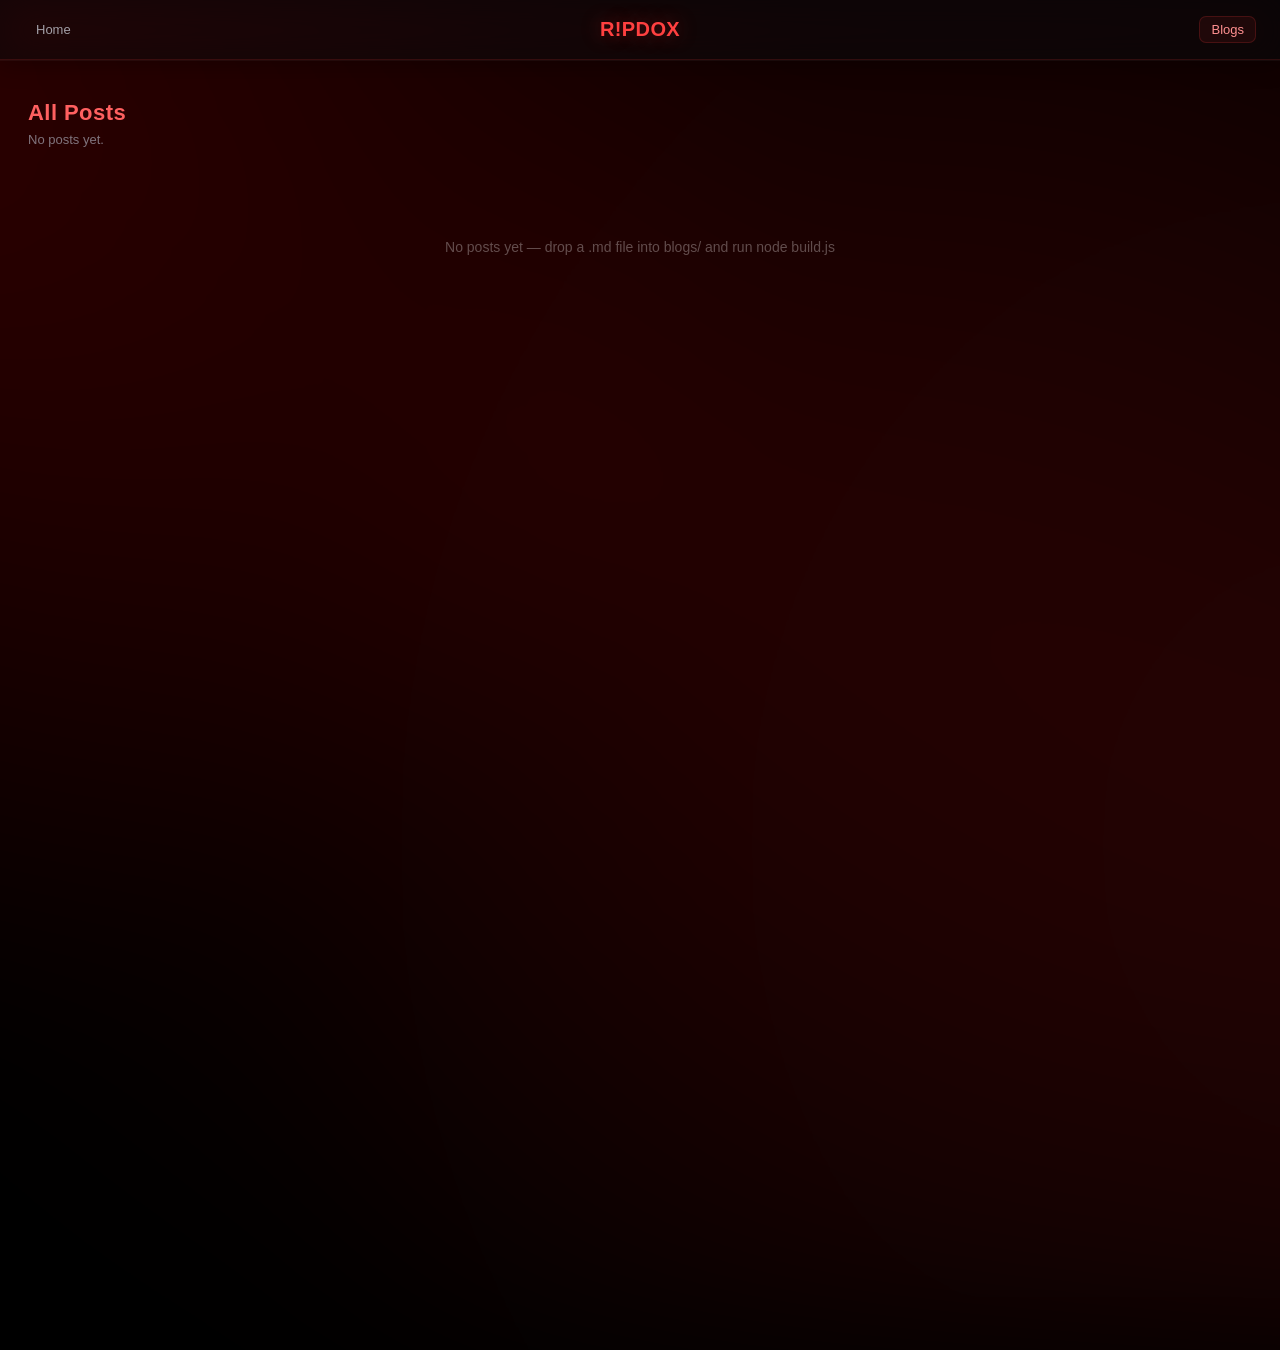
==== blogs.html @ 2da5821d "Initial Change" ====
<!DOCTYPE html>
<html lang="en">
<head>
  <meta charset="UTF-8">
  <meta name="viewport" content="width=device-width, initial-scale=1.0">
  <title>Blogs - R!PDOX</title>
  <link rel="stylesheet" href="./styles.css">
  <style>
    body {
      height: auto;
      min-height: 100vh;
      overflow-y: auto;
    }

    .blogs-page {
      position: relative;
      z-index: 2;
      padding: 40px 28px 60px;
    }

    .blogs-header {
      margin-bottom: 32px;
    }

    .blogs-header h2 {
      font-size: 22px;
      color: #ff6060;
      font-weight: 600;
      letter-spacing: 0.02em;
    }

    .blogs-header p {
      margin-top: 6px;
      font-size: 13px;
      color: rgba(200, 210, 225, 0.55);
    }

    .blogs-grid {
      display: grid;
      grid-template-columns: repeat(5, 1fr);
      gap: 16px;
    }

    .blog-card {
      display: flex;
      flex-direction: column;
      justify-content: space-between;
      gap: 12px;
      padding: 18px 16px 14px;
      background: rgba(8, 10, 12, 0.58);
      border: 1px solid rgba(255, 80, 80, 0.18);
      border-radius: 12px;
      backdrop-filter: blur(12px) saturate(130%);
      -webkit-backdrop-filter: blur(12px) saturate(130%);
      box-shadow: 0 8px 24px rgba(0, 0, 0, 0.35);
      cursor: pointer;
      text-decoration: none;
      transition: border-color 0.2s, transform 0.18s, box-shadow 0.2s;
      min-height: 140px;
    }

    .blog-card:hover {
      border-color: rgba(255, 80, 80, 0.45);
      transform: translateY(-3px);
      box-shadow: 0 14px 36px rgba(0, 0, 0, 0.5), 0 0 0 1px rgba(255, 80, 80, 0.12);
    }

    .blog-card-top {
      flex: 1;
    }

    .blog-card-title {
      font-size: 14px;
      font-weight: 600;
      color: #f0e8e8;
      line-height: 1.45;
      margin-bottom: 6px;
    }

    .blog-card-date {
      font-size: 11px;
      color: rgba(200, 190, 190, 0.5);
    }

    .blog-card-tags {
      display: flex;
      flex-wrap: wrap;
      gap: 5px;
      margin-top: 10px;
    }

    .blog-card-tag {
      font-size: 10px;
      padding: 2px 8px;
      border-radius: 99px;
      border: 1px solid;
      white-space: nowrap;
    }

    .blogs-empty {
      grid-column: 1 / -1;
      text-align: center;
      color: rgba(200, 190, 190, 0.4);
      font-size: 14px;
      padding: 60px 0;
    }

    /* ── Responsive ── */
    @media (max-width: 1200px) {
      .blogs-grid { grid-template-columns: repeat(4, 1fr); }
    }
    @media (max-width: 900px) {
      .blogs-grid { grid-template-columns: repeat(3, 1fr); }
      .blogs-page { padding: 28px 16px 48px; }
    }
    @media (max-width: 600px) {
      .blogs-grid { grid-template-columns: repeat(2, 1fr); }
    }
    @media (max-width: 380px) {
      .blogs-grid { grid-template-columns: 1fr; }
    }
  </style>
</head>
<body>

<header>
  <nav class="header-left">
    <a class="nav-link" href="./index.html">Home</a>
  </nav>
  <h1 class="header-title">R!PDOX</h1>
  <nav class="header-right">
    <a class="nav-link active" href="./blogs.html">Blogs</a>
  </nav>
</header>

<div class="blogs-page">
  <div class="blogs-header">
    <h2>All Posts</h2>
    <p id="blogsSubtitle">Loading...</p>
  </div>
  <div class="blogs-grid" id="blogsGrid">
    <p class="blogs-empty">Loading posts...</p>
  </div>
</div>

<script>
  const TAG_COLORS = {
    red:    { bg: 'rgba(255,60,60,0.14)',   border: 'rgba(255,60,60,0.35)',   text: '#ff8080' },
    blue:   { bg: 'rgba(60,130,255,0.14)',  border: 'rgba(60,130,255,0.35)',  text: '#7ab4ff' },
    green:  { bg: 'rgba(60,210,100,0.14)',  border: 'rgba(60,210,100,0.35)',  text: '#6fda88' },
    yellow: { bg: 'rgba(255,210,50,0.14)',  border: 'rgba(255,210,50,0.35)',  text: '#ffd84a' },
    purple: { bg: 'rgba(160,80,255,0.14)',  border: 'rgba(160,80,255,0.35)',  text: '#c490ff' },
    orange: { bg: 'rgba(255,140,40,0.14)',  border: 'rgba(255,140,40,0.35)',  text: '#ffaa55' },
    cyan:   { bg: 'rgba(40,210,220,0.14)',  border: 'rgba(40,210,220,0.35)',  text: '#4dd8e0' },
    pink:   { bg: 'rgba(255,80,180,0.14)',  border: 'rgba(255,80,180,0.35)',  text: '#ff80cc' },
  };
  const TAG_DEFAULT = { bg: 'rgba(255,80,80,0.14)', border: 'rgba(255,80,80,0.30)', text: '#ff9090' };

  function renderTag(tag) {
    const c = TAG_COLORS[tag.color] || TAG_DEFAULT;
    const span = document.createElement('span');
    span.className = 'blog-card-tag';
    span.textContent = tag.name;
    span.style.background   = c.bg;
    span.style.borderColor  = c.border;
    span.style.color        = c.text;
    return span;
  }

  async function loadBlogs() {
    const grid     = document.getElementById('blogsGrid');
    const subtitle = document.getElementById('blogsSubtitle');

    let posts = [];
    try {
      const res = await fetch('./blogs/index.json');
      if (!res.ok) throw new Error('fetch failed');
      const data = await res.json();
      posts = data.posts || [];
    } catch (_) {
      grid.innerHTML = '<p class="blogs-empty">Could not load posts.</p>';
      subtitle.textContent = '';
      return;
    }

    subtitle.textContent = posts.length
      ? `${posts.length} post${posts.length === 1 ? '' : 's'}`
      : 'No posts yet.';

    if (!posts.length) {
      grid.innerHTML = '<p class="blogs-empty">No posts yet — drop a .md file into blogs/ and run node build.js</p>';
      return;
    }

    grid.innerHTML = '';
    for (const post of posts) {
      const card = document.createElement('a');
      card.className  = 'blog-card';
      card.href       = `./blogs/${post.file}`;

      const tags = Array.isArray(post.tags) ? post.tags : [];

      const top = document.createElement('div');
      top.className = 'blog-card-top';
      top.innerHTML = `<div class="blog-card-title">${escHtml(post.title)}</div>
                       <div class="blog-card-date">${escHtml(post.date || '')}</div>`;

      card.appendChild(top);

      if (tags.length) {
        const tagsDiv = document.createElement('div');
        tagsDiv.className = 'blog-card-tags';
        tags.forEach(tag => tagsDiv.appendChild(renderTag(tag)));
        card.appendChild(tagsDiv);
      }

      grid.appendChild(card);
    }
  }

  function escHtml(s) {
    return String(s || '')
      .replace(/&/g, '&amp;')
      .replace(/</g, '&lt;')
      .replace(/>/g, '&gt;')
      .replace(/"/g, '&quot;');
  }

  loadBlogs();
</script>
</body>
</html>
---- styles.css ----
* {
  margin: 0;
  padding: 0;
  box-sizing: border-box;
  font-family: Arial, sans-serif;
}

body {
  background: #000;
  color: #e0e0e0;
  height: 100vh;
  overflow: hidden;
  position: relative;
}

/* Animated gradient background */
body::before {
  content: "";
  position: absolute;
  top: -50%;
  left: -50%;
  width: 200%;
  height: 200%;
  background: radial-gradient(circle at 18% 28%, rgba(255,0,0,0.18), transparent 40%),
              radial-gradient(circle at 82% 72%, rgba(255,25,25,0.14), transparent 50%),
              radial-gradient(circle at 50% 52%, rgba(255,0,0,0.1), transparent 58%);
  animation: moveGradient 20s ease-in-out infinite;
  filter: blur(80px);
  z-index: 0;
}

@keyframes moveGradient {
  0% { transform: translate(0, 0) rotate(0deg); }
  25% { transform: translate(-5%, -10%) rotate(10deg); }
  50% { transform: translate(10%, -5%) rotate(20deg); }
  75% { transform: translate(-10%, 10%) rotate(10deg); }
  100% { transform: translate(0, 0) rotate(0deg); }
}

header {
  height: 60px;
  display: grid;
  grid-template-columns: 1fr auto 1fr;
  align-items: center;
  padding: 0 24px;
  position: sticky;
  top: 0;
  z-index: 20;
  background: rgba(8, 10, 12, 0.55);
  backdrop-filter: blur(20px) saturate(160%);
  -webkit-backdrop-filter: blur(20px) saturate(160%);
  border-bottom: 1px solid rgba(255, 60, 60, 0.15);
  box-shadow: 0 1px 0 rgba(255, 255, 255, 0.04), 0 4px 24px rgba(0, 0, 0, 0.3);
}

.header-title {
  color: #ff4040;
  font-size: 20px;
  letter-spacing: 0.02em;
  justify-self: center;
  white-space: nowrap;
  text-shadow: 0 0 20px rgba(255, 60, 60, 0.4);
}

.header-left {
  display: flex;
  align-items: center;
  gap: 4px;
  justify-self: start;
}

.header-right {
  display: flex;
  align-items: center;
  gap: 8px;
  justify-self: end;
}

.nav-link {
  color: rgba(220, 225, 235, 0.7);
  text-decoration: none;
  font-size: 13px;
  padding: 5px 11px;
  border-radius: 7px;
  border: 1px solid transparent;
  transition: color 0.18s, background 0.18s, border-color 0.18s;
  white-space: nowrap;
}

.nav-link:hover {
  color: #fff;
  background: rgba(255, 60, 60, 0.1);
  border-color: rgba(255, 60, 60, 0.2);
}

.nav-link.active {
  color: #ff9090;
  background: rgba(255, 60, 60, 0.08);
  border-color: rgba(255, 60, 60, 0.18);
}

.spawn-terminal-btn {
  background: rgba(18, 22, 26, 0.8);
  color: #d8e2ed;
  border: 1px solid rgba(255, 120, 120, 0.35);
  border-radius: 8px;
  padding: 6px 12px;
  font-size: 13px;
  cursor: pointer;
  transition: border-color 0.2s ease, background 0.2s ease;
  white-space: nowrap;
}

.spawn-terminal-btn:hover {
  background: rgba(28, 34, 40, 0.9);
  border-color: rgba(255, 130, 130, 0.55);
}

.container {
  display: grid;
  grid-template-columns: repeat(6, 1fr);
  grid-template-rows: repeat(6, 1fr);
  height: calc(100vh - 60px);
  gap: 15px;
  padding: 15px;
  position: relative;
  z-index: 2;
}

.profile-card {
  grid-column: 1 / span 1;
  grid-row: 2 / span 3; /* constrain height like a card */
  align-self: center;
  justify-self: start;
  margin-left: clamp(10px, 1.6vw, 26px);
  width: calc(100vw / 6);
  max-width: calc(100vw / 6);
  aspect-ratio: 2.5 / 3.5; /* trading card ratio */
  background: rgba(8, 10, 12, 0.58);
  backdrop-filter: blur(12px) saturate(130%);
  border-radius: 14px;
  padding: 15px;
  display: flex;
  flex-direction: column;
  gap: 10px;
  border: 1px solid rgba(240, 244, 255, 0.24);
  position: relative;
  transform-style: preserve-3d;
  transform: perspective(900px) rotateX(0deg) rotateY(0deg) scale(1);
  transition: transform 0.18s ease-out, box-shadow 0.22s ease, filter 0.22s ease;
  box-shadow: 0 14px 34px rgba(8, 10, 14, 0.34), inset 0 1px 0 rgba(255, 255, 255, 0.32);
  overflow: hidden;
  will-change: transform;
}

/* holographic shine layer */
.profile-card::before {
  content: "";
  position: absolute;
  top: -35%;
  left: -65%;
  width: 75%;
  height: 170%;
  border-radius: 50%;
  background: linear-gradient(
    90deg,
    rgba(255,220,90,0) 0%,
    rgba(255,220,90,0.05) 30%,
    rgba(255,220,90,0.48) 50%,
    rgba(255,220,90,0.05) 70%,
    rgba(255,220,90,0) 100%
  );
  filter: blur(14px);
  opacity: 0;
  transition: opacity 0.2s ease;
  mix-blend-mode: screen;
  transform: rotate(18deg) translateX(-180%);
  will-change: transform, opacity;
}

/* red glow border flare */
.profile-card::after {
  content: "";
  position: absolute;
  inset: 0;
  border-radius: 14px;
  background: transparent;
  opacity: 0;
  transition: opacity 0.2s ease;
  z-index: 0;
}

.profile-card:hover {
  transform: perspective(900px) rotateX(0deg) rotateY(0deg) scale(1.04);
  box-shadow: 0 14px 34px rgba(255,255,255,0.1), 0 0 10px rgba(255,255,255,0.08);
  filter: brightness(1.05);
}

.profile-card:hover::before {
  animation: sweepShine 2s cubic-bezier(0.42, 0, 0.2, 1) infinite;
}

.profile-card:hover::after {
  opacity: 0;
}

@keyframes sweepShine {
  0% {
    transform: rotate(18deg) translateX(-180%);
    opacity: 0;
  }
  10% {
    opacity: 1;
  }
  66% {
    transform: rotate(18deg) translateX(260%);
    opacity: 1;
  }
  90% {
    transform: rotate(18deg) translateX(260%);
    opacity: 0;
  }
  100% {
    transform: rotate(18deg) translateX(260%);
    opacity: 0;
  }
}

.profile-avatar {
  width: 100%;
  display: flex;
  justify-content: center;
  perspective: 900px;
}

.profile-flip {
  position: relative;
  width: min(82%, 210px);
  aspect-ratio: 1 / 1;
  border-radius: 50%;
  transform-style: preserve-3d;
  transition: transform 0.7s cubic-bezier(0.22, 0.61, 0.36, 1);
}

.profile-avatar:hover .profile-flip {
  transform: rotateY(180deg);
}

.profile-face {
  position: absolute;
  inset: 0;
  width: 100%;
  height: 100%;
  border-radius: 50%;
  object-fit: cover;
  backface-visibility: hidden;
  -webkit-backface-visibility: hidden;
  border: 2px solid rgba(255, 255, 255, 0.14);
  box-shadow: 0 10px 24px rgba(0, 0, 0, 0.4);
}

.profile-back {
  transform: rotateY(180deg);
}

.profile-bio {
  font-size: 12px;
  line-height: 1.5;
  color: rgba(222, 228, 236, 0.9);
  text-align: center;
  padding: 0 4px;
}

.socials {
  display: flex;
  gap: 10px;
  flex-wrap: wrap;
  justify-content: center;
}

.socials img {
  width: 30px;
  height: 30px;
  cursor: pointer;
  transition: transform 0.2s;
}

.socials img:hover { transform: scale(1.2); }

.tags {
  display: flex;
  flex-wrap: wrap;
  gap: 8px;
  justify-content: center;
}

.tag {
  padding: 5px 10px;
  border-radius: 999px;
  font-size: 12px;
  font-weight: bold;
}

.tag.red { background: #ff2a2a33; color: #ff4d4d; }
.tag.green { background: #2aff2a33; color: #4dff4d; }
.tag.blue { background: #2a6fff33; color: #4da6ff; }

.blog-section {
  position: fixed;
  top: 78px;
  left: min(38vw, 500px);
  width: min(84ch, calc(100vw - 24px));
  height: min(34rem, calc(100vh - 72px));
  min-width: 420px;
  min-height: 300px;
  max-width: calc(100vw - 24px);
  max-height: calc(100vh - 72px);
  resize: both;
  border-radius: 14px;
  overflow: hidden;
  border: 1px solid rgba(255, 120, 120, 0.2);
  background: rgba(8, 10, 12, 0.58);
  backdrop-filter: blur(12px) saturate(130%);
  box-shadow: 0 16px 45px rgba(0, 0, 0, 0.45), inset 0 0 0 1px rgba(255, 255, 255, 0.02);
  z-index: 6;
}

.blog-section::before {
  content: "";
  position: absolute;
  inset: 0;
  pointer-events: none;
  background: linear-gradient(140deg, rgba(255, 70, 70, 0.08), transparent 38%);
  z-index: 0;
}

.terminal-head {
  display: flex;
  align-items: center;
  justify-content: space-between;
  gap: 12px;
  height: 44px;
  padding: 0 14px;
  border-bottom: 1px solid rgba(255, 125, 125, 0.2);
  background: linear-gradient(180deg, rgba(28, 30, 34, 0.75), rgba(12, 14, 17, 0.68));
  position: relative;
  z-index: 1;
  cursor: move;
  user-select: none;
}

.term-controls {
  display: flex;
  align-items: center;
  gap: 8px;
}

.term-dot {
  width: 10px;
  height: 10px;
  border-radius: 50%;
  box-shadow: 0 0 8px currentColor;
  opacity: 0.85;
  border: none;
}

.term-dot.red { color: #ff5f56; background: #ff5f56; }
.term-dot.yellow { color: #ffbd2e; background: #ffbd2e; }
.term-dot.green { color: #27c93f; background: #27c93f; }

.terminal-close-dot {
  cursor: pointer;
}

.terminal-close-dot:hover {
  opacity: 1;
  box-shadow: 0 0 10px currentColor;
}

.terminal-title {
  color: #9fd3ff;
  font-size: 12px;
  letter-spacing: 0.04em;
  white-space: nowrap;
  overflow: hidden;
  text-overflow: ellipsis;
  flex: 1;
}

.blog-section.terminal-hidden {
  display: none;
}

.terminal-body {
  height: calc(100% - 44px);
  overflow-y: auto;
  padding: 12px 14px 16px;
  position: relative;
  z-index: 1;
  font-family: "Consolas", "Menlo", "Monaco", monospace;
}

.terminal-body::-webkit-scrollbar { width: 8px; }
.terminal-body::-webkit-scrollbar-thumb {
  background: rgba(255, 84, 84, 0.35);
  border-radius: 999px;
}

.term-line {
  display: flex;
  align-items: baseline;
  gap: 8px;
  margin-bottom: 10px;
  color: #c5c9ce;
  font-size: 13px;
  line-height: 1.4;
}

.prompt {
  color: #78ff95;
  white-space: nowrap;
}

.cmd {
  color: #95a2ff;
  white-space: nowrap;
}

.term-search {
  display: flex;
  align-items: center;
  gap: 8px;
  margin-bottom: 10px;
}

.term-input {
  flex: 1;
  background: rgba(10, 16, 22, 0.78);
  border: 1px solid rgba(125, 214, 255, 0.28);
  color: #d8e2ed;
  border-radius: 7px;
  padding: 7px 9px;
  font-family: "Consolas", "Menlo", "Monaco", monospace;
  font-size: 12px;
  outline: none;
}

.term-input:focus {
  border-color: rgba(125, 214, 255, 0.62);
  box-shadow: 0 0 0 2px rgba(125, 214, 255, 0.15);
}

.term-run {
  border: 1px solid rgba(120, 255, 162, 0.35);
  background: rgba(9, 20, 15, 0.7);
  color: #9cffbd;
  border-radius: 7px;
  padding: 7px 10px;
  font-family: "Consolas", "Menlo", "Monaco", monospace;
  font-size: 12px;
  cursor: pointer;
}

.term-run:hover {
  border-color: rgba(120, 255, 162, 0.68);
  background: rgba(12, 26, 19, 0.9);
}

.terminal-note {
  color: #c9d1d9;
  margin: 10px 0 16px;
  font-size: 12px;
  opacity: 0.88;
}

.blog-list {
  display: grid;
  gap: 9px;
}

.blog-post {
  display: block;
  width: 100%;
  text-align: left;
  border: 1px solid rgba(130, 190, 255, 0.24);
  border-radius: 8px;
  background: linear-gradient(180deg, rgba(20, 28, 36, 0.7), rgba(12, 19, 25, 0.7));
  color: #d8e2ed;
  padding: 10px 12px;
  cursor: pointer;
  transition: transform 0.18s ease, border-color 0.18s ease, box-shadow 0.18s ease;
  font-family: "Consolas", "Menlo", "Monaco", monospace;
}

.blog-post:hover {
  transform: translateX(4px);
  border-color: rgba(125, 214, 255, 0.7);
  box-shadow: 0 0 22px rgba(75, 180, 255, 0.2);
}

.blog-row {
  color: #8af2a5;
  font-size: 12px;
  margin-right: 8px;
  opacity: 0.9;
}

.blog-title {
  color: #d8e2ed;
  font-size: 14px;
  margin-bottom: 4px;
  font-weight: 600;
}

.blog-meta {
  color: #8ea2b7;
  font-size: 12px;
}

.btn {
  padding: 8px 12px;
  background: #222;
  border: none;
  border-radius: 6px;
  color: #fff;
  cursor: pointer;
  transition: all 0.2s;
}

.btn:hover {
  background: #ff2a2a;
  color: #000;
}

@media (max-width: 900px) {
  body {
    height: auto;
    min-height: 100vh;
    overflow-y: auto;
  }

  header {
    position: sticky;
    top: 0;
    z-index: 20;
    padding: 0 14px;
  }

  .spawn-terminal-btn {
    display: none;
  }

  .container {
    display: grid;
    grid-template-columns: 1fr;
    grid-template-rows: auto;
    height: auto;
    min-height: calc(100vh - 60px);
    padding: 12px;
    gap: 12px;
  }

  .profile-card {
    display: none;
  }

  .blog-section {
    grid-column: 1;
    grid-row: 1;
    position: relative;
    top: auto;
    left: auto;
    width: 100%;
    max-width: 100%;
    min-width: 0;
    height: auto;
    min-height: 0;
    max-height: none;
    resize: none;
    border: none;
    background: transparent;
    backdrop-filter: none;
    box-shadow: none;
    border-radius: 0;
  }

  .blog-section::before,
  .terminal-head,
  .term-line,
  .term-search,
  .terminal-note {
    display: none;
  }

  .terminal-body {
    height: auto;
    overflow: visible;
    padding: 0;
  }

  .blog-list {
    gap: 10px;
  }

  .blog-post {
    border-radius: 10px;
    border: 1px solid rgba(125, 214, 255, 0.22);
    background: rgba(10, 16, 24, 0.7);
  }

  .terminal-head {
    cursor: default;
  }

  .term-search {
    flex-wrap: wrap;
  }

  .term-input {
    min-width: 0;
    width: 100%;
  }

  .term-run {
    width: 100%;
    text-align: center;
  }
}

@media (max-width: 560px) {
  header {
    padding: 0 10px;
    grid-template-columns: auto auto auto;
    gap: 6px;
  }

  .header-title {
    font-size: 16px;
  }

  .nav-link {
    font-size: 12px;
    padding: 4px 8px;
  }
}
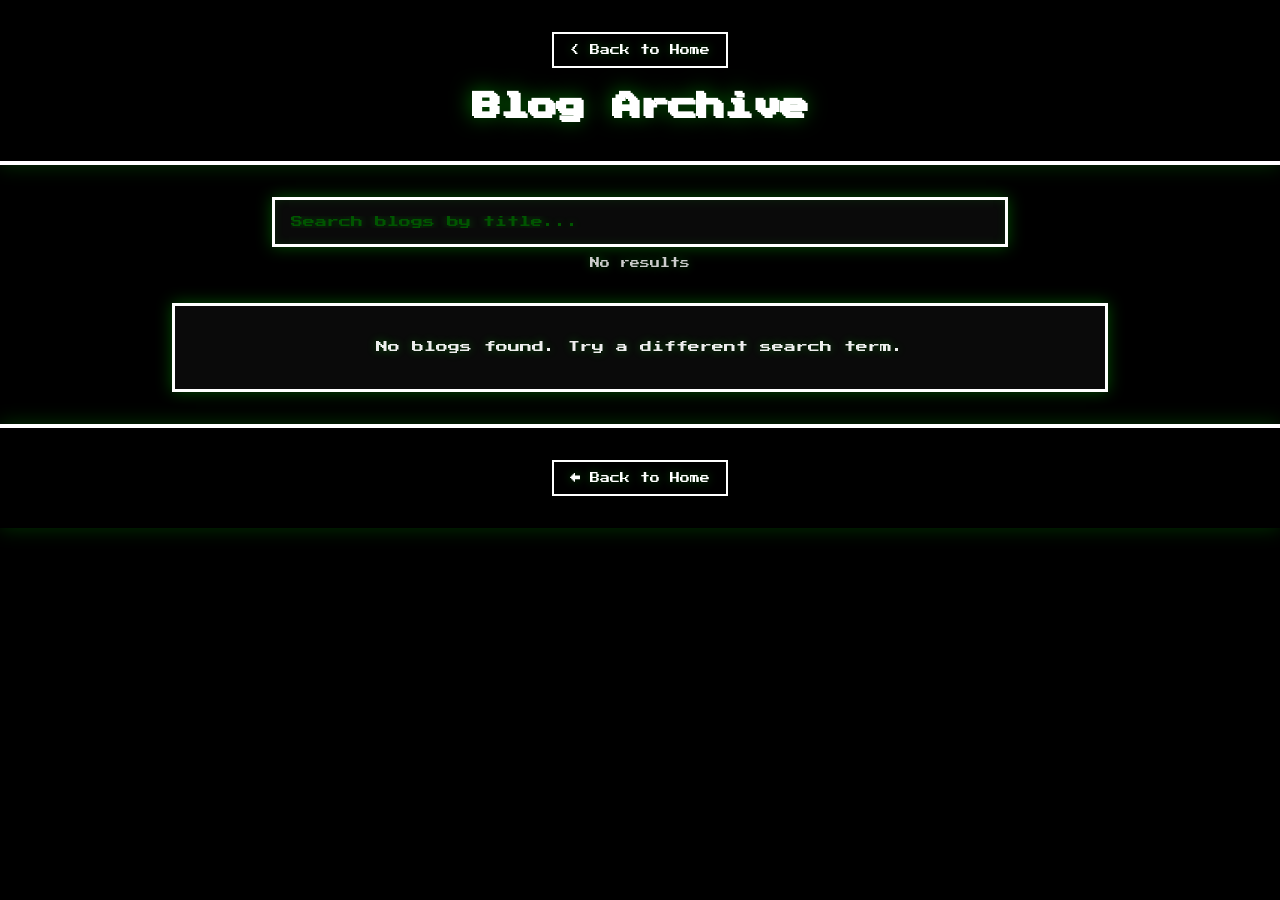
==== commit ba721568: "2.0 Release" ====
--- a/blogs.html
+++ b/blogs.html
@@ -1,232 +1,35 @@
 <!DOCTYPE html>
 <html lang="en">
-<head>
-  <meta charset="UTF-8">
-  <meta name="viewport" content="width=device-width, initial-scale=1.0">
-  <title>Blogs - R!PDOX</title>
-  <link rel="stylesheet" href="./styles.css">
-  <style>
-    body {
-      height: auto;
-      min-height: 100vh;
-      overflow-y: auto;
-    }
+  <head>
+    <meta charset="UTF-8" />
+    <meta name="viewport" content="width=device-width, initial-scale=1.0" />
+    <title>Blog Archive - Cybersecurity</title>
+    <link rel="stylesheet" href="./css/blog-archive.css" />
+  </head>
+  <body>
+    <header>
+      <a href="/" class="back-link">&lt; Back to Home</a>
+      <h1>Blog Archive</h1>
+    </header>
 
-    .blogs-page {
-      position: relative;
-      z-index: 2;
-      padding: 40px 28px 60px;
-    }
+    <div class="search-container">
+      <input
+        type="text"
+        id="searchInput"
+        placeholder="Search blogs by title..."
+        class="search-bar"
+      />
+      <div class="search-info" id="searchInfo"></div>
+    </div>
 
-    .blogs-header {
-      margin-bottom: 32px;
-    }
+    <main class="blog-archive">
+      <div class="blog-list" id="blogList"></div>
+    </main>
 
-    .blogs-header h2 {
-      font-size: 22px;
-      color: #ff6060;
-      font-weight: 600;
-      letter-spacing: 0.02em;
-    }
+    <footer>
+      <a href="/" class="back-link">← Back to Home</a>
+    </footer>
 
-    .blogs-header p {
-      margin-top: 6px;
-      font-size: 13px;
-      color: rgba(200, 210, 225, 0.55);
-    }
-
-    .blogs-grid {
-      display: grid;
-      grid-template-columns: repeat(5, 1fr);
-      gap: 16px;
-    }
-
-    .blog-card {
-      display: flex;
-      flex-direction: column;
-      justify-content: space-between;
-      gap: 12px;
-      padding: 18px 16px 14px;
-      background: rgba(8, 10, 12, 0.58);
-      border: 1px solid rgba(255, 80, 80, 0.18);
-      border-radius: 12px;
-      backdrop-filter: blur(12px) saturate(130%);
-      -webkit-backdrop-filter: blur(12px) saturate(130%);
-      box-shadow: 0 8px 24px rgba(0, 0, 0, 0.35);
-      cursor: pointer;
-      text-decoration: none;
-      transition: border-color 0.2s, transform 0.18s, box-shadow 0.2s;
-      min-height: 140px;
-    }
-
-    .blog-card:hover {
-      border-color: rgba(255, 80, 80, 0.45);
-      transform: translateY(-3px);
-      box-shadow: 0 14px 36px rgba(0, 0, 0, 0.5), 0 0 0 1px rgba(255, 80, 80, 0.12);
-    }
-
-    .blog-card-top {
-      flex: 1;
-    }
-
-    .blog-card-title {
-      font-size: 14px;
-      font-weight: 600;
-      color: #f0e8e8;
-      line-height: 1.45;
-      margin-bottom: 6px;
-    }
-
-    .blog-card-date {
-      font-size: 11px;
-      color: rgba(200, 190, 190, 0.5);
-    }
-
-    .blog-card-tags {
-      display: flex;
-      flex-wrap: wrap;
-      gap: 5px;
-      margin-top: 10px;
-    }
-
-    .blog-card-tag {
-      font-size: 10px;
-      padding: 2px 8px;
-      border-radius: 99px;
-      border: 1px solid;
-      white-space: nowrap;
-    }
-
-    .blogs-empty {
-      grid-column: 1 / -1;
-      text-align: center;
-      color: rgba(200, 190, 190, 0.4);
-      font-size: 14px;
-      padding: 60px 0;
-    }
-
-    /* ── Responsive ── */
-    @media (max-width: 1200px) {
-      .blogs-grid { grid-template-columns: repeat(4, 1fr); }
-    }
-    @media (max-width: 900px) {
-      .blogs-grid { grid-template-columns: repeat(3, 1fr); }
-      .blogs-page { padding: 28px 16px 48px; }
-    }
-    @media (max-width: 600px) {
-      .blogs-grid { grid-template-columns: repeat(2, 1fr); }
-    }
-    @media (max-width: 380px) {
-      .blogs-grid { grid-template-columns: 1fr; }
-    }
-  </style>
-</head>
-<body>
-
-<header>
-  <nav class="header-left">
-    <a class="nav-link" href="./index.html">Home</a>
-  </nav>
-  <h1 class="header-title">R!PDOX</h1>
-  <nav class="header-right">
-    <a class="nav-link active" href="./blogs.html">Blogs</a>
-  </nav>
-</header>
-
-<div class="blogs-page">
-  <div class="blogs-header">
-    <h2>All Posts</h2>
-    <p id="blogsSubtitle">Loading...</p>
-  </div>
-  <div class="blogs-grid" id="blogsGrid">
-    <p class="blogs-empty">Loading posts...</p>
-  </div>
-</div>
-
-<script>
-  const TAG_COLORS = {
-    red:    { bg: 'rgba(255,60,60,0.14)',   border: 'rgba(255,60,60,0.35)',   text: '#ff8080' },
-    blue:   { bg: 'rgba(60,130,255,0.14)',  border: 'rgba(60,130,255,0.35)',  text: '#7ab4ff' },
-    green:  { bg: 'rgba(60,210,100,0.14)',  border: 'rgba(60,210,100,0.35)',  text: '#6fda88' },
-    yellow: { bg: 'rgba(255,210,50,0.14)',  border: 'rgba(255,210,50,0.35)',  text: '#ffd84a' },
-    purple: { bg: 'rgba(160,80,255,0.14)',  border: 'rgba(160,80,255,0.35)',  text: '#c490ff' },
-    orange: { bg: 'rgba(255,140,40,0.14)',  border: 'rgba(255,140,40,0.35)',  text: '#ffaa55' },
-    cyan:   { bg: 'rgba(40,210,220,0.14)',  border: 'rgba(40,210,220,0.35)',  text: '#4dd8e0' },
-    pink:   { bg: 'rgba(255,80,180,0.14)',  border: 'rgba(255,80,180,0.35)',  text: '#ff80cc' },
-  };
-  const TAG_DEFAULT = { bg: 'rgba(255,80,80,0.14)', border: 'rgba(255,80,80,0.30)', text: '#ff9090' };
-
-  function renderTag(tag) {
-    const c = TAG_COLORS[tag.color] || TAG_DEFAULT;
-    const span = document.createElement('span');
-    span.className = 'blog-card-tag';
-    span.textContent = tag.name;
-    span.style.background   = c.bg;
-    span.style.borderColor  = c.border;
-    span.style.color        = c.text;
-    return span;
-  }
-
-  async function loadBlogs() {
-    const grid     = document.getElementById('blogsGrid');
-    const subtitle = document.getElementById('blogsSubtitle');
-
-    let posts = [];
-    try {
-      const res = await fetch('./blogs/index.json');
-      if (!res.ok) throw new Error('fetch failed');
-      const data = await res.json();
-      posts = data.posts || [];
-    } catch (_) {
-      grid.innerHTML = '<p class="blogs-empty">Could not load posts.</p>';
-      subtitle.textContent = '';
-      return;
-    }
-
-    subtitle.textContent = posts.length
-      ? `${posts.length} post${posts.length === 1 ? '' : 's'}`
-      : 'No posts yet.';
-
-    if (!posts.length) {
-      grid.innerHTML = '<p class="blogs-empty">No posts yet — drop a .md file into blogs/ and run node build.js</p>';
-      return;
-    }
-
-    grid.innerHTML = '';
-    for (const post of posts) {
-      const card = document.createElement('a');
-      card.className  = 'blog-card';
-      card.href       = `./blogs/${post.file}`;
-
-      const tags = Array.isArray(post.tags) ? post.tags : [];
-
-      const top = document.createElement('div');
-      top.className = 'blog-card-top';
-      top.innerHTML = `<div class="blog-card-title">${escHtml(post.title)}</div>
-                       <div class="blog-card-date">${escHtml(post.date || '')}</div>`;
-
-      card.appendChild(top);
-
-      if (tags.length) {
-        const tagsDiv = document.createElement('div');
-        tagsDiv.className = 'blog-card-tags';
-        tags.forEach(tag => tagsDiv.appendChild(renderTag(tag)));
-        card.appendChild(tagsDiv);
-      }
-
-      grid.appendChild(card);
-    }
-  }
-
-  function escHtml(s) {
-    return String(s || '')
-      .replace(/&/g, '&amp;')
-      .replace(/</g, '&lt;')
-      .replace(/>/g, '&gt;')
-      .replace(/"/g, '&quot;');
-  }
-
-  loadBlogs();
-</script>
-</body>
+    <script src="./js/blog-search.js"></script>
+  </body>
 </html>
--- a/css/blog-archive.css
+++ b/css/blog-archive.css
@@ -0,0 +1,189 @@
+@import url("https://fonts.googleapis.com/css2?family=Press+Start+2P&display=swap");
+
+* {
+  margin: 0;
+  padding: 0;
+  box-sizing: border-box;
+}
+
+html {
+  scroll-behavior: smooth;
+}
+
+body {
+  background-color: #000000;
+  color: #ffffff;
+  font-family: "Press Start 2P", cursive;
+  font-size: 12px;
+  line-height: 1.6;
+  overflow-x: hidden;
+  text-shadow: 0 0 10px rgba(0, 255, 0, 0.3);
+}
+
+header {
+  background-color: #000000;
+  padding: 2rem;
+  border-bottom: 4px solid #ffffff;
+  text-align: center;
+  box-shadow: 0 0 20px rgba(0, 255, 0, 0.2);
+}
+
+header h1 {
+  font-size: 28px;
+  margin-top: 1rem;
+  text-shadow: 2px 2px 0px #ffffff, 0 0 20px rgba(0, 255, 0, 0.5);
+  color: #ffffff;
+}
+
+.back-link {
+  display: inline-block;
+  color: #ffffff;
+  text-decoration: none;
+  border: 2px solid #ffffff;
+  padding: 0.5rem 1rem;
+  font-size: 10px;
+  transition: all 0.2s;
+  background-color: #000000;
+}
+
+.back-link:hover {
+  background-color: #ffffff;
+  color: #000000;
+  transform: scale(1.05);
+  box-shadow: 0 0 15px rgba(0, 255, 0, 0.8);
+}
+
+.search-container {
+  max-width: 800px;
+  margin: 2rem auto;
+  padding: 0 2rem;
+}
+
+.search-bar {
+  width: 100%;
+  padding: 1rem;
+  font-family: "Press Start 2P", cursive;
+  font-size: 12px;
+  background-color: #0a0a0a;
+  color: #ffffff;
+  border: 3px solid #ffffff;
+  box-shadow: 0 0 15px rgba(0, 255, 0, 0.3), inset 0 0 10px rgba(0, 255, 0, 0.1);
+  text-shadow: 0 0 10px rgba(0, 255, 0, 0.3);
+  transition: all 0.2s;
+}
+
+.search-bar:focus {
+  outline: none;
+  box-shadow: 0 0 30px rgba(0, 255, 0, 0.8), inset 0 0 20px rgba(0, 255, 0, 0.2);
+}
+
+.search-bar::placeholder {
+  color: #005500;
+}
+
+.search-info {
+  font-size: 10px;
+  color: #cccccc;
+  margin-top: 0.5rem;
+  text-align: center;
+}
+
+main.blog-archive {
+  max-width: 1000px;
+  margin: 0 auto;
+  padding: 0 2rem 2rem 2rem;
+}
+
+.blog-list {
+  display: flex;
+  flex-direction: column;
+  gap: 1.5rem;
+}
+
+.blog-item {
+  background-color: #0a0a0a;
+  border: 3px solid #ffffff;
+  padding: 1.5rem;
+  transition: all 0.3s ease;
+  cursor: pointer;
+  box-shadow: 0 0 15px rgba(255, 255, 255, 0.3), inset 0 0 10px rgba(0, 255, 0, 0.1);
+  text-decoration: none;
+  color: #ffffff;
+  display: block;
+}
+
+.blog-item:hover {
+  transform: translate(-4px, -4px);
+  box-shadow: 0 0 30px rgba(255, 255, 255, 0.8), inset 0 0 20px rgba(0, 255, 0, 0.2);
+  background-color: #1a1a1a;
+}
+
+.blog-item h3 {
+  font-size: 16px;
+  margin-bottom: 0.5rem;
+  color: #ffffff;
+}
+
+.blog-item .blog-date {
+  font-size: 10px;
+  color: #cccccc;
+  margin-bottom: 1rem;
+}
+
+.blog-item .blog-excerpt {
+  font-size: 11px;
+  color: #eeeeee;
+  line-height: 1.4;
+}
+
+.no-results {
+  background-color: #0a0a0a;
+  border: 3px solid #ffffff;
+  padding: 2rem;
+  text-align: center;
+  box-shadow: 0 0 15px rgba(0, 255, 0, 0.3);
+  color: #eeeeee;
+  font-size: 12px;
+}
+
+footer {
+  background-color: #000000;
+  border-top: 4px solid #ffffff;
+  padding: 2rem;
+  text-align: center;
+  box-shadow: 0 0 20px rgba(0, 255, 0, 0.2);
+}
+
+@media (max-width: 768px) {
+  header h1 {
+    font-size: 18px;
+  }
+
+  .search-bar {
+    font-size: 10px;
+    padding: 0.8rem;
+  }
+
+  .blog-item h3 {
+    font-size: 12px;
+  }
+
+  .blog-item .blog-excerpt {
+    font-size: 10px;
+  }
+}
+
+@media (max-width: 480px) {
+  header h1 {
+    font-size: 14px;
+  }
+
+  .search-container {
+    margin: 1rem auto;
+    padding: 0 1rem;
+  }
+
+  .blog-item {
+    padding: 1rem;
+  }
+}
